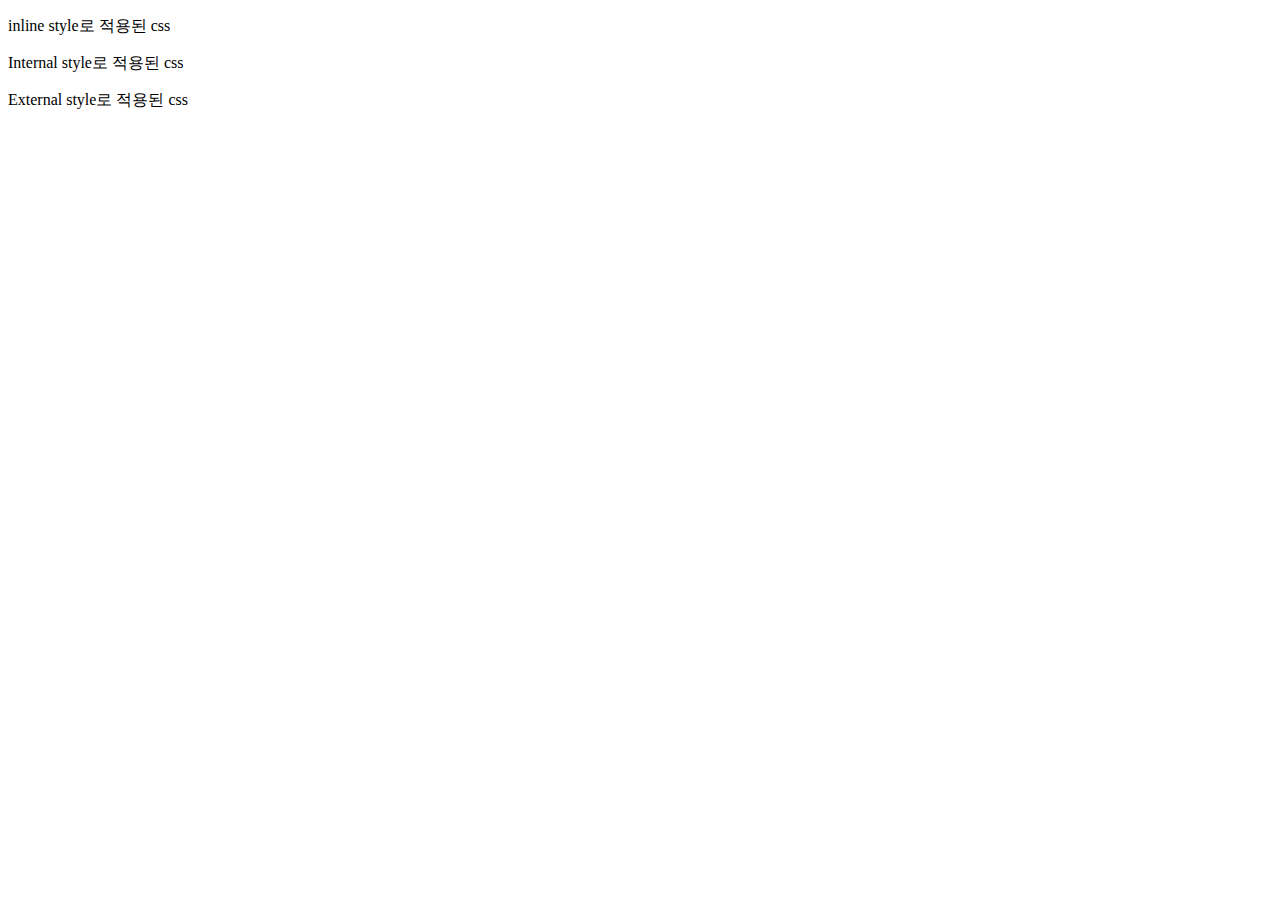
==== 2.css/1.inline_internal_external/index.html @ a4d99704 "starting 폴더 추가" ====
<!DOCTYPE html>
<html lang="en">
<head>
    <meta charset="UTF-8">
    <meta name="viewport" content="width=device-width, initial-scale=1.0">
    <title>Document</title>

</head>
<body>
    <!-- 화면에 보여질 컨텐츠 작성하는 곳 -->
    <p>inline style로 적용된 css</p>
    <!-- inline: Tag에 직접 스타일링을 지정하는 방식 -->

    <p>Internal style로 적용된 css</p>
    <!-- internal: 내부의, head 태그 안쪽에 <style>이라는 태그로 스타일 지정 -->

    <p>External style로 적용된 css</p>
    <!-- external: 외부의, 별도의 css 파일로 구분하여 스타일 지정하는 방식 -->
</body>
</html>
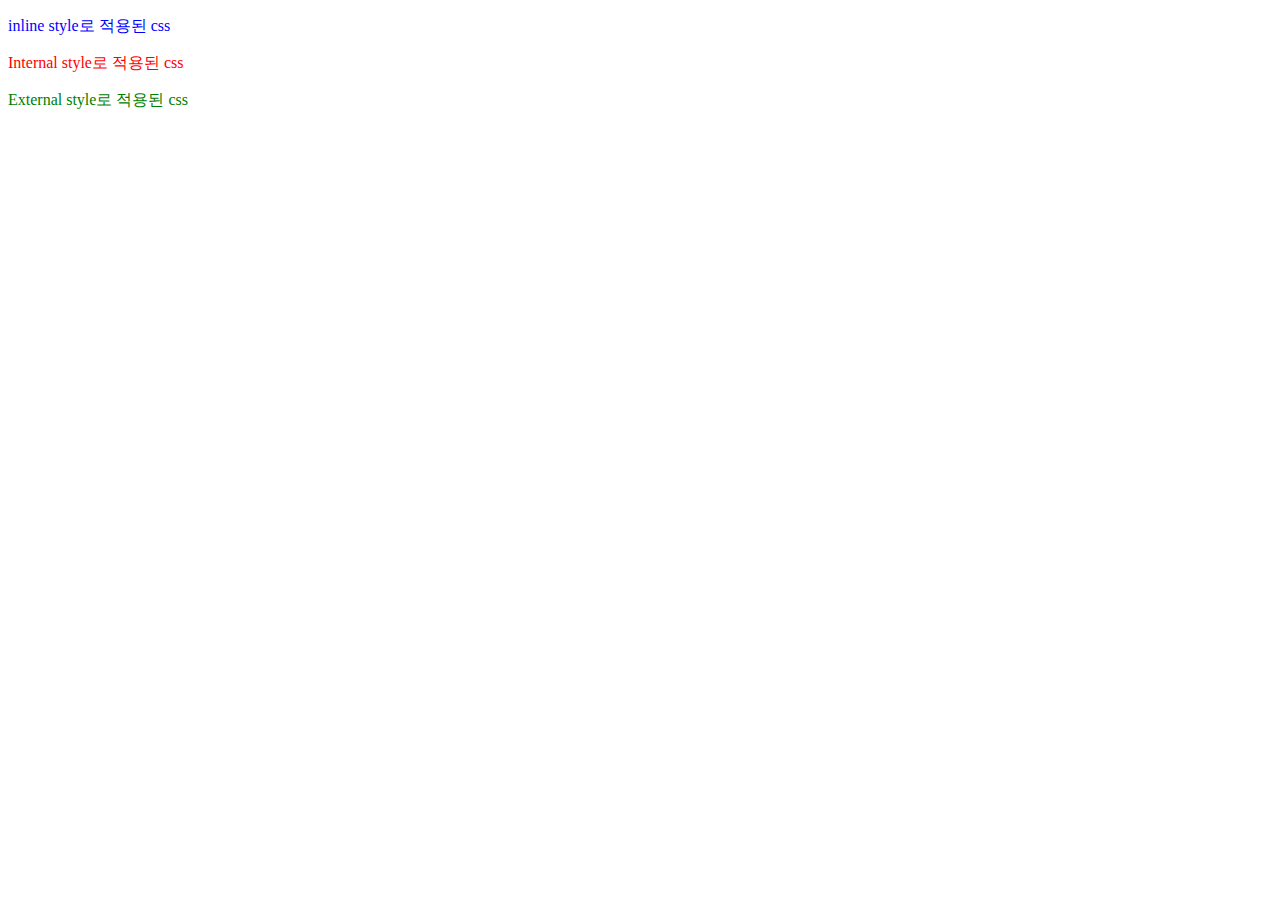
==== commit e7fef357: "intial commit for papago_clone" ====
--- a/2.css/1.inline_internal_external/index.html
+++ b/2.css/1.inline_internal_external/index.html
@@ -4,17 +4,22 @@
     <meta charset="UTF-8">
     <meta name="viewport" content="width=device-width, initial-scale=1.0">
     <title>Document</title>
-
+    <style>
+        .internal {
+            color: red;
+        }
+    </style>
+    <link rel="stylesheet" href="style.css">
 </head>
 <body>
     <!-- 화면에 보여질 컨텐츠 작성하는 곳 -->
-    <p>inline style로 적용된 css</p>
+    <p style="color : blue;">inline style로 적용된 css</p>
     <!-- inline: Tag에 직접 스타일링을 지정하는 방식 -->
 
-    <p>Internal style로 적용된 css</p>
+    <p class="internal">Internal style로 적용된 css</p>
     <!-- internal: 내부의, head 태그 안쪽에 <style>이라는 태그로 스타일 지정 -->
 
-    <p>External style로 적용된 css</p>
+    <p class="external">External style로 적용된 css</p>
     <!-- external: 외부의, 별도의 css 파일로 구분하여 스타일 지정하는 방식 -->
 </body>
 </html>--- a/2.css/1.inline_internal_external/style.css
+++ b/2.css/1.inline_internal_external/style.css
@@ -0,0 +1,3 @@
+.external {
+  color : green;
+}